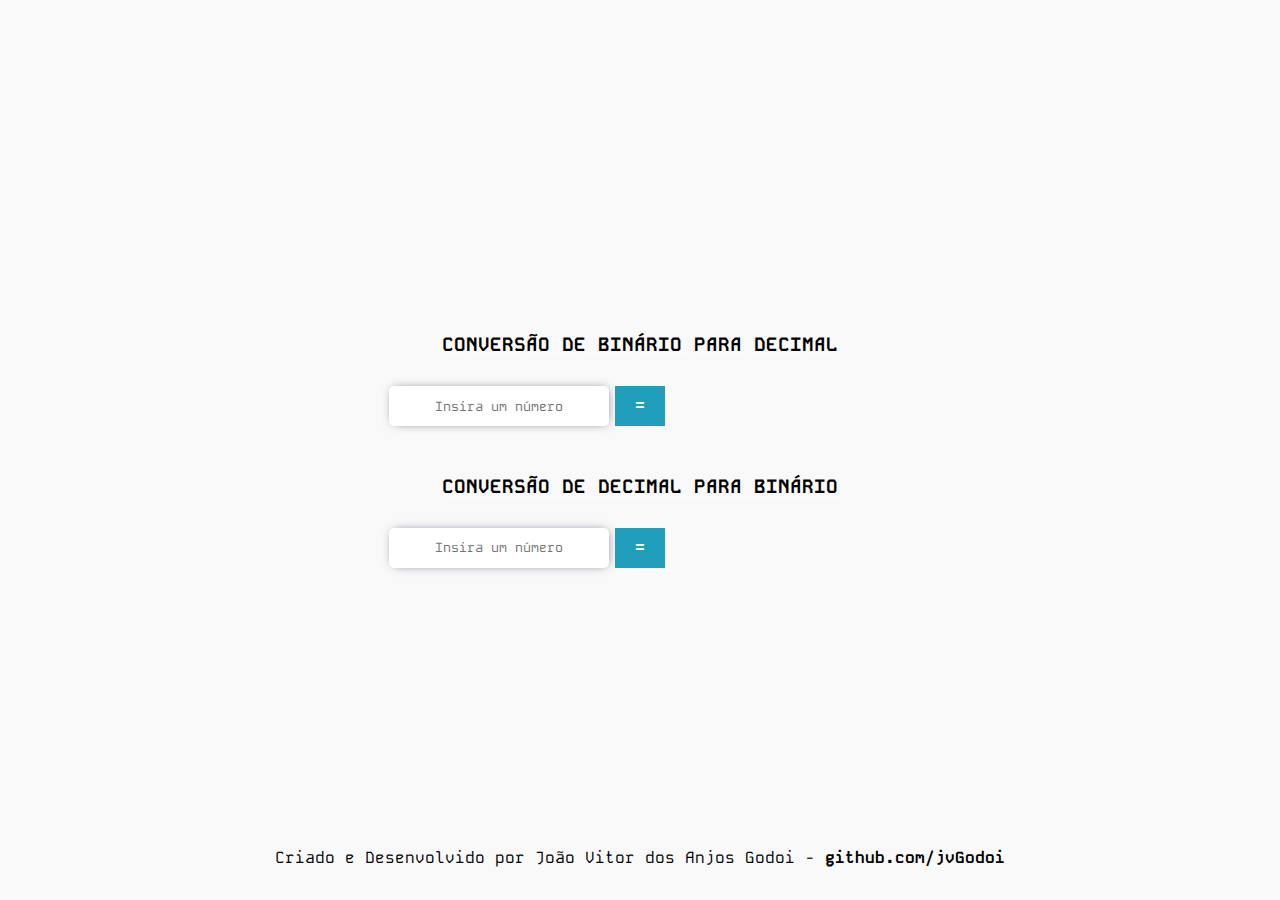
==== index.html @ 5ac254ff "Add files via upload" ====
<!DOCTYPE html>
<html lang="en">

<head>
    <meta charset="UTF-8">
    <meta name="viewport" content="width=device-width, initial-scale=1.0">
    <title>Conversão entre Binário e Decimal</title>
    <link rel="preconnect" href="https://fonts.googleapis.com">
    <link rel="preconnect" href="https://fonts.gstatic.com" crossorigin>
    <link href="https://fonts.googleapis.com/css2?family=Kode+Mono:wght@400..700&display=swap" rel="stylesheet">
    <link rel="stylesheet" href="style.css">
</head>

<body>
    <main class="principal">
        <section class="container_bin_para_dec">
            <h4 for="btn-bin" class="container_label">Conversão de Binário para Decimal</h4>
            <div class="campos_interacao">
                <input type="text" id="btn_bin" class="btn_bin--para-dec" placeholder="Insira um número" required>
                <input type="button" value="=" class="btn_result" onclick="resultCalcDecParaBin()">
                <div type="text" id="result_convert--bin-dec" class="result_convert"></div>
            </div>
        </section>
        <section class="container_dec_para_bin">
            <h4 for="btn-bin" class="container_label">Conversão de decimal para Binário</h4>
            <div class="campos_interacao">
                <input type="text" id="btn_dec" class="btn_dec--para-bin" placeholder="Insira um número" required>
                <input type="button" value="=" class="btn_result" onclick="resultCalcBinParaDec()">
                <div type="text" id="result_convert--dec-bin" class="result_convert"></div>
            </div>
        </section>
        <footer class="rodape">
            Criado e Desenvolvido por João Vitor dos Anjos Godoi - <strong>github.com/jvGodoi</strong>
        </footer>
    </main>
    <script src="main.js"></script>
</body>

</html>
---- style.css ----
* {
    margin: 0;
    padding: 0;
    box-sizing: border-box;
}

.principal {
    height: 100vh;
    width: 100vw;
    color: #000;
    display: flex;
    flex-direction: column;
    justify-content: center;
    align-items: center;
    background-color: #f9f9f9;
    font-family: "Kode Mono";
    position: relative;
}

.container_bin_para_dec,
.container_dec_para_bin {
    display: grid;
    grid-template-areas:
        "titulo titulo titulo"
        "input btn input_convert"
    ;
    margin: 1.5em 0;
    max-width: 850px;
    justify-items: center;
}

.container_label {
    grid-area: titulo;
    margin-bottom: 1.5em;
    font-size: 1.2em;
    text-transform: uppercase;
    text-decoration: 1px underline wavy #fff;
}

.btn_bin--para-dec,
.btn_dec--para-bin {
    grid-area: input;
    height: 40px;
    padding: 0 0.5em;
    text-align: center;
    border-radius: 5px;
    outline: none;
    border: none;
    font-family: "Kode Mono";
    max-width: 220px;
    min-width: 220px;
    transition: 0.3s;
    -webkit-box-shadow: 1px 0px 11px -4px rgba(66, 68, 90, 1);
    -moz-box-shadow: 1px 0px 11px -4px rgba(66, 68, 90, 1);
    box-shadow: 1px 0px 11px -4px rgba(66, 68, 90, 1);
}

.btn_bin--para-dec:hover,
.btn_dec--para-bin:hover {
    -webkit-box-shadow: 1px 0px 17px -4px rgba(66, 68, 90, 1);
    -moz-box-shadow: 1px 0px 17px -4px rgba(66, 68, 90, 1);
    box-shadow: 1px 0px 17px -4px rgba(66, 68, 90, 1);
}

.btn_bin--para-dec {
    max-width: 220px;
    min-width: 220px;
}

.campos_interacao {
    display: flex;
    column-gap: 0.4em;
}

.btn_result {
    grid-area: btn;
    width: 50px;
    cursor: pointer;
    border: none;
    outline: none;
    background-color: #219ebc;
    color: #fff;
    font-weight: bold;
    font-size: 1em;
    transition: 0.2s;
}
.btn_result:hover{
    background-color: #1e8aa5;
}

.result_convert {
    grid-area: input_convert;
    padding: 0.5em 3em;
    border-radius: 3px;
    outline: none;
    border: none;
    max-width: 220px;
    min-width: 220px;
    font-size: 1em;

}

.rodape{
    padding: 0 2em;
    text-align: center;
    position: absolute;
    bottom: 0;
    margin-bottom: 2em;
}

@media screen and (max-width: 500px) {

    .container_bin_para_dec,
    .container_dec_para_bin {
        display: grid;
        grid-template-areas:
            "titulo"
            "input"
            "btn"
            "input_convert"
        ;
        margin: 1.5em 0;
        justify-items: center;

    }

    .container_label {
        font-size: 1em;
        text-align: center;
        padding: 0 0.5em;
    }

    .campos_interacao {
        display: flex;
        flex-direction: column;
        justify-content: center;
        align-items: center;
    }

    .btn_result {
        width: 100%;
        padding: 0.5em;
        margin: 1.5em 0;
    }

    .result_convert {
        text-align: center;
        padding: 0.5em 0.1em;
        font-size: 1.3em;
        overflow-x: scroll;
    }

    .btn_bin--para-dec,
    .btn_dec--para-bin {
        height: 60px;
        font-size: 1.3em;
    }

    .btn_bin--para-dec::placeholder,
    .btn_dec--para-bin::placeholder {
        font-size: 0.6em;
    }
}
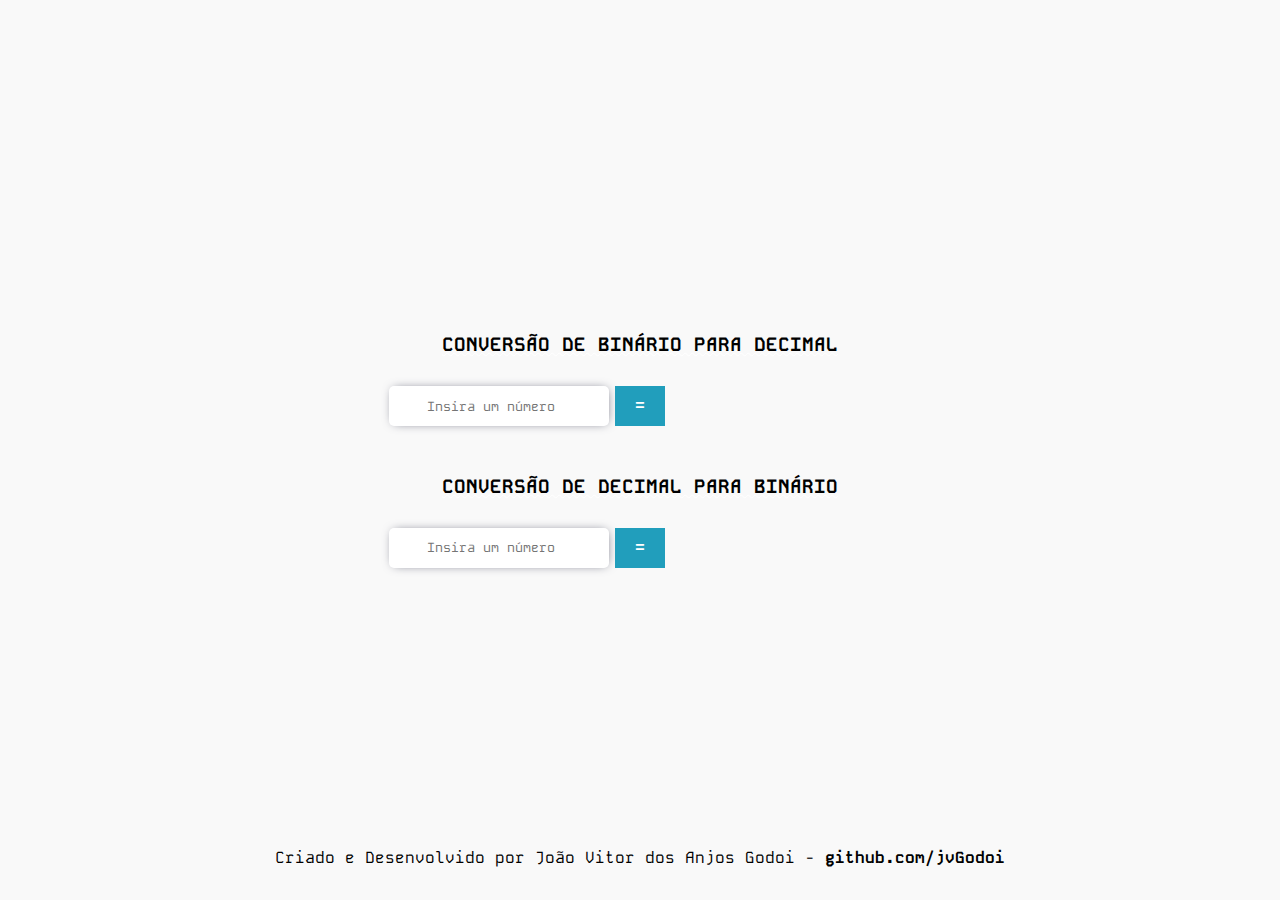
==== commit 7f01311f: "Update index.html" ====
--- a/index.html
+++ b/index.html
@@ -16,7 +16,7 @@
         <section class="container_bin_para_dec">
             <h4 for="btn-bin" class="container_label">Conversão de Binário para Decimal</h4>
             <div class="campos_interacao">
-                <input type="text" id="btn_bin" class="btn_bin--para-dec" placeholder="Insira um número" required>
+                <input type="number" id="btn_bin" class="btn_bin--para-dec" placeholder="Insira um número" required>
                 <input type="button" value="=" class="btn_result" onclick="resultCalcDecParaBin()">
                 <div type="text" id="result_convert--bin-dec" class="result_convert"></div>
             </div>
@@ -24,7 +24,7 @@
         <section class="container_dec_para_bin">
             <h4 for="btn-bin" class="container_label">Conversão de decimal para Binário</h4>
             <div class="campos_interacao">
-                <input type="text" id="btn_dec" class="btn_dec--para-bin" placeholder="Insira um número" required>
+                <input type="number" id="btn_dec" class="btn_dec--para-bin" placeholder="Insira um número" required>
                 <input type="button" value="=" class="btn_result" onclick="resultCalcBinParaDec()">
                 <div type="text" id="result_convert--dec-bin" class="result_convert"></div>
             </div>
@@ -36,4 +36,4 @@
     <script src="main.js"></script>
 </body>
 
-</html>+</html>
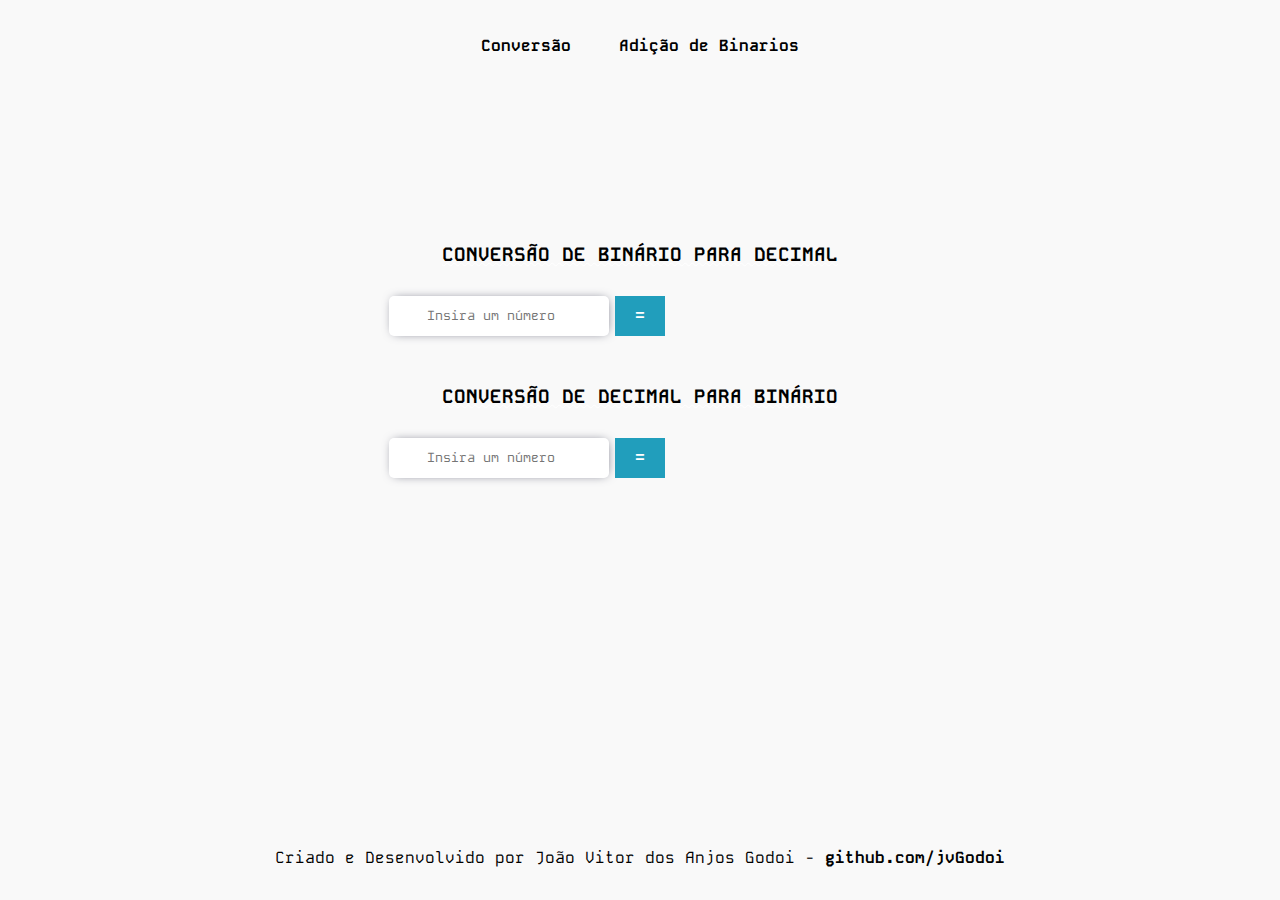
==== commit 2c47bb20: "Add files via upload" ====
--- a/index.html
+++ b/index.html
@@ -9,25 +9,42 @@
     <link rel="preconnect" href="https://fonts.gstatic.com" crossorigin>
     <link href="https://fonts.googleapis.com/css2?family=Kode+Mono:wght@400..700&display=swap" rel="stylesheet">
     <link rel="stylesheet" href="style.css">
+    <link rel="stylesheet" href="./adicBinarios.css">
 </head>
 
 <body>
     <main class="principal">
-        <section class="container_bin_para_dec">
-            <h4 for="btn-bin" class="container_label">Conversão de Binário para Decimal</h4>
-            <div class="campos_interacao">
-                <input type="number" id="btn_bin" class="btn_bin--para-dec" placeholder="Insira um número" required>
-                <input type="button" value="=" class="btn_result" onclick="resultCalcDecParaBin()">
-                <div type="text" id="result_convert--bin-dec" class="result_convert"></div>
-            </div>
-        </section>
-        <section class="container_dec_para_bin">
-            <h4 for="btn-bin" class="container_label">Conversão de decimal para Binário</h4>
-            <div class="campos_interacao">
-                <input type="number" id="btn_dec" class="btn_dec--para-bin" placeholder="Insira um número" required>
-                <input type="button" value="=" class="btn_result" onclick="resultCalcBinParaDec()">
-                <div type="text" id="result_convert--dec-bin" class="result_convert"></div>
-            </div>
+
+        <nav class="cabecalho">
+            <ul class="cabecalho_menu">
+                <li class="cabecalho_menu-itens">
+                    <a href="/index.html" class="cabecalho-menu--links">
+                        Conversão
+                    </a>
+                <li class="cabecalho_menu-itens">
+                    <a href="/adicBinarios.html" class="cabecalho-menu--links">
+                        Adição de Binarios
+                    </a>
+                </li>
+            </ul>
+        </nav>
+        <section class="container_conteudo">
+            <section class="container_bin_para_dec">
+                <h4 for="btn-bin" class="container_label">Conversão de Binário para Decimal</h4>
+                <div class="campos_interacao">
+                    <input type="number" id="btn_bin" class="btn_bin--para-dec" placeholder="Insira um número" required>
+                    <input type="button" value="=" class="btn_result" onclick="resultCalcDecParaBin()">
+                    <div type="text" id="result_convert--bin-dec" class="result_convert"></div>
+                </div>
+            </section>
+            <section class="container_dec_para_bin">
+                <h4 for="btn-bin" class="container_label">Conversão de decimal para Binário</h4>
+                <div class="campos_interacao">
+                    <input type="number" id="btn_dec" class="btn_dec--para-bin" placeholder="Insira um número" required>
+                    <input type="button" value="=" class="btn_result" onclick="resultCalcBinParaDec()">
+                    <div type="text" id="result_convert--dec-bin" class="result_convert"></div>
+                </div>
+            </section>
         </section>
         <footer class="rodape">
             Criado e Desenvolvido por João Vitor dos Anjos Godoi - <strong>github.com/jvGodoi</strong>
@@ -36,4 +53,4 @@
     <script src="main.js"></script>
 </body>
 
-</html>
+</html>--- a/style.css
+++ b/style.css
@@ -8,13 +8,19 @@
     height: 100vh;
     width: 100vw;
     color: #000;
+    background-color: #f9f9f9;
+    font-family: "Kode Mono";
+    position: relative;
+    display: flex;
+    flex-direction: column;
+}
+
+.container_conteudo {
     display: flex;
     flex-direction: column;
     justify-content: center;
     align-items: center;
-    background-color: #f9f9f9;
-    font-family: "Kode Mono";
-    position: relative;
+    margin-top: 8em;
 }
 
 .container_bin_para_dec,
@@ -84,7 +90,8 @@
     font-size: 1em;
     transition: 0.2s;
 }
-.btn_result:hover{
+
+.btn_result:hover {
     background-color: #1e8aa5;
 }
 
@@ -100,12 +107,13 @@
 
 }
 
-.rodape{
+.rodape {
     padding: 0 2em;
     text-align: center;
     position: absolute;
     bottom: 0;
     margin-bottom: 2em;
+    width: 100%;
 }
 
 @media screen and (max-width: 500px) {
--- a/adicBinarios.css
+++ b/adicBinarios.css
@@ -0,0 +1,163 @@
+* {
+    margin: 0;
+    padding: 0;
+    box-sizing: border-box;
+}
+
+.principal {
+    height: 100vh;
+    width: 100vw;
+    color: #000;
+    background-color: #f9f9f9;
+    font-family: "Kode Mono";
+    position: relative;
+    display: flex;
+    flex-direction: column;
+}
+
+.principal__container {
+    margin-top: 3em;
+    display: grid;
+    grid-template-areas:
+        "titulo titulo titulo titulo"
+        "input1 input2 btn result"
+    ;
+    justify-content: center;
+}
+
+.principal__container-titulo {
+    text-align: center;
+    grid-area: titulo;
+    font-size: 1.2em;
+    text-transform: uppercase;
+}
+
+.cabecalho {
+    width: 100vw;
+    height: 10vh;
+    display: flex;
+    align-items: center;
+    justify-content: center;
+}
+
+.cabecalho_menu {
+    display: flex;
+    gap: 3em;
+}
+
+.cabecalho_menu-itens {
+    list-style-type: none;
+}
+
+.cabecalho-menu--links {
+    color: #000;
+    text-decoration: none;
+    font-weight: bold;
+    transition: 0.2s;
+}
+
+.cabecalho-menu--links:hover {
+    color: #219EBC;
+}
+
+.secao__soma {
+    width: 100%;
+    display: flex;
+    column-gap: 0.3em;
+    align-items: center;
+    margin-top: 2em;
+}
+
+.btn-soma1 {
+    grid-area: input1;
+
+}
+
+.btn-soma2 {
+    grid-area: input2;
+}
+
+.btn-soma1,
+.btn-soma2 {
+    height: 40px;
+    padding: 0 0.5em;
+    border-radius: 5px;
+    outline: none;
+    border: none;
+    font-family: "Kode Mono";
+    max-width: 220px;
+    min-width: 220px;
+    transition: 0.3s;
+    -webkit-box-shadow: 1px 0px 11px -4px rgba(66, 68, 90, 1);
+    -moz-box-shadow: 1px 0px 11px -4px rgba(66, 68, 90, 1);
+    box-shadow: 1px 0px 11px -4px rgba(66, 68, 90, 1);
+}
+
+.fa-plus {
+    grid-area: btn;
+    background-color: #219EBC;
+    height: 40px;
+    line-height: 40px;
+    color: #fff;
+    cursor: pointer;
+    width: 50px;
+    text-align: center;
+}
+
+.result_soma {
+    grid-area: result;
+    margin-left: 1em;
+    border: none;
+    outline: none;
+    color: #000;
+    font-weight: bold;
+    font-size: 1em;
+    transition: 0.2s;
+}
+
+.rodape {
+    padding: 0 2em;
+    text-align: center;
+    position: absolute;
+    bottom: 0;
+    margin-bottom: 2em;
+    width: 100%;
+    font-family: "Kode Mono";
+}
+
+@media screen and (max-width: 500px) {
+    .cabecalho_menu{
+        flex-direction: column;
+        gap: 0.1em;
+        align-items: center;
+    }
+    .principal__container {
+        display: flex;
+        flex-direction: column;
+    }
+    .principal__container-titulo{
+        font-size: 1em;
+        text-align: center;
+        padding: 0 0.5em;
+    }
+    .inputs {
+        display: flex;
+        flex-direction: column;
+        gap: 1em;
+    }
+
+    .secao__soma {
+        display: flex;
+        align-items: center;
+        flex-direction: column;
+
+    }
+
+    .fa-plus {
+        width: 100%;
+    }
+
+    .result_soma {
+        margin: 2em 0
+    }
+}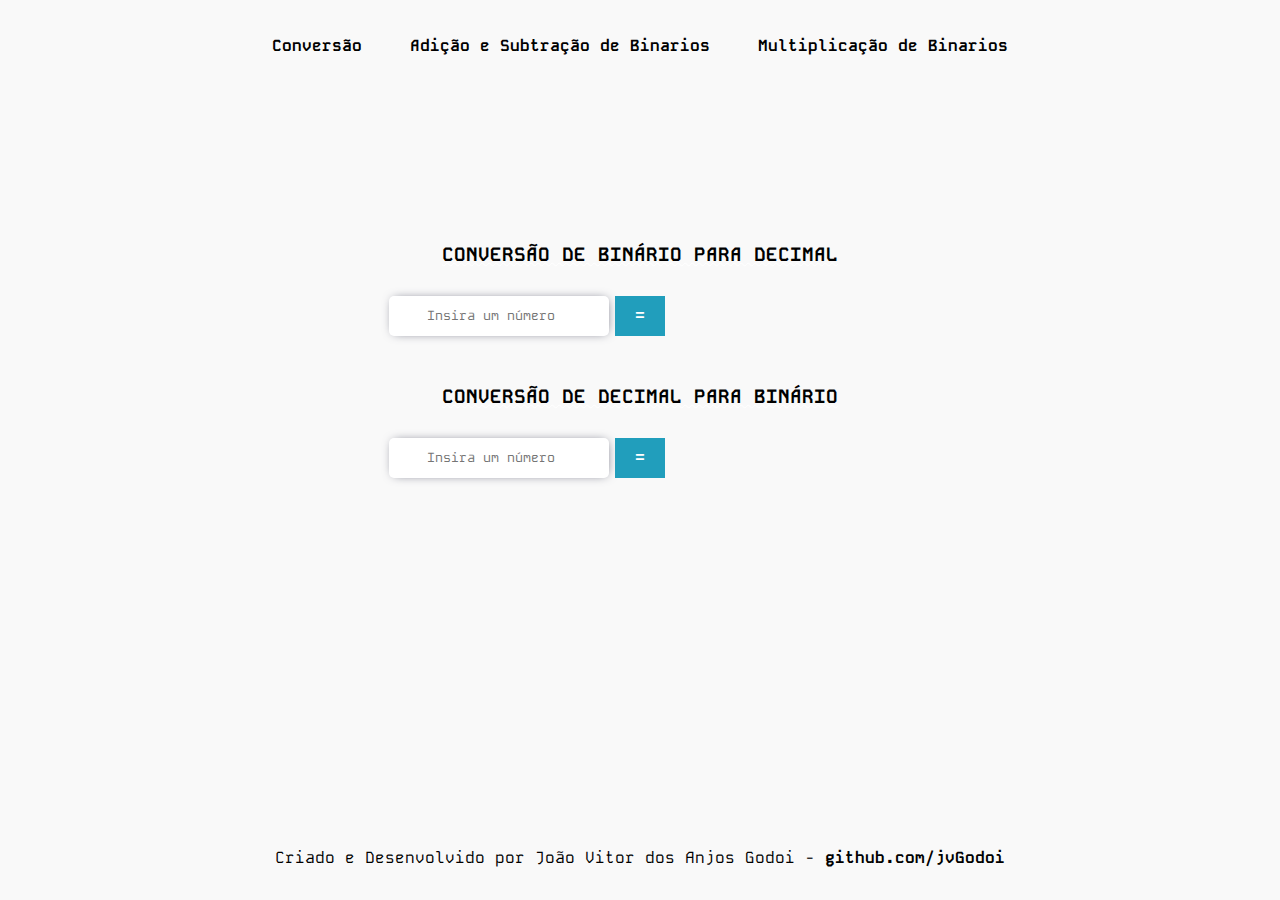
==== commit ff456fe3: "Add files via upload" ====
--- a/index.html
+++ b/index.html
@@ -8,8 +8,8 @@
     <link rel="preconnect" href="https://fonts.googleapis.com">
     <link rel="preconnect" href="https://fonts.gstatic.com" crossorigin>
     <link href="https://fonts.googleapis.com/css2?family=Kode+Mono:wght@400..700&display=swap" rel="stylesheet">
-    <link rel="stylesheet" href="style.css">
-    <link rel="stylesheet" href="./adicBinarios.css">
+    <link rel="stylesheet" href="./css/adicBinarios.css">
+    <link rel="stylesheet" href="./css/style.css">
 </head>
 
 <body>
@@ -18,12 +18,17 @@
         <nav class="cabecalho">
             <ul class="cabecalho_menu">
                 <li class="cabecalho_menu-itens">
-                    <a href="/index.html" class="cabecalho-menu--links">
+                    <a href="./index.html" class="cabecalho-menu--links">
                         Conversão
                     </a>
                 <li class="cabecalho_menu-itens">
-                    <a href="/adicBinarios.html" class="cabecalho-menu--links">
-                        Adição de Binarios
+                    <a href="./adicBinarios.html" class="cabecalho-menu--links">
+                        Adição e Subtração de Binarios
+                    </a>
+                </li>
+                <li class="cabecalho_menu-itens">
+                    <a href="./multBinarios.html" class="cabecalho-menu--links">
+                        Multiplicação de Binarios
                     </a>
                 </li>
             </ul>
@@ -50,7 +55,8 @@
             Criado e Desenvolvido por João Vitor dos Anjos Godoi - <strong>github.com/jvGodoi</strong>
         </footer>
     </main>
-    <script src="main.js"></script>
+    <script src="./js/main.js"></script>
+
 </body>
 
 </html>--- a/css/adicBinarios.css
+++ b/css/adicBinarios.css
@@ -0,0 +1,195 @@
+* {
+    margin: 0;
+    padding: 0;
+    box-sizing: border-box;
+}
+
+.principal {
+    height: 100vh;
+    width: 100vw;
+    color: #000;
+    background-color: #f9f9f9;
+    font-family: "Kode Mono";
+    position: relative;
+    display: flex;
+    flex-direction: column;
+}
+
+.container__conteudo {
+    display: flex;
+    flex-direction: column;
+    align-items: center;
+    justify-content: center;
+    margin-top: 7em;
+}
+
+.principal__container {
+    margin-top: 3em;
+    display: grid;
+    grid-template-areas:
+        "titulo titulo titulo titulo"
+        "input1 input2 btn result"
+    ;
+    justify-content: center;
+}
+
+.principal__container-titulo {
+    text-align: center;
+    grid-area: titulo;
+    font-size: 1.2em;
+    text-transform: uppercase;
+}
+
+.cabecalho {
+    width: 100vw;
+    height: 10vh;
+    display: flex;
+    align-items: center;
+    justify-content: center;
+}
+
+.cabecalho_menu {
+    display: flex;
+    gap: 3em;
+}
+
+.cabecalho_menu-itens {
+    list-style-type: none;
+}
+
+.cabecalho-menu--links {
+    color: #000;
+    text-decoration: none;
+    font-weight: bold;
+    transition: 0.2s;
+}
+
+.cabecalho-menu--links:hover {
+    color: #219EBC;
+}
+
+.secao__soma,
+.secao__sub {
+    width: 100%;
+    display: flex;
+    column-gap: 0.3em;
+    align-items: center;
+    margin-top: 2em;
+}
+
+.btn-soma1,
+.btn-sub1 {
+    grid-area: input1;
+
+}
+
+.btn-soma2,
+.btn-sub2 {
+    grid-area: input2;
+}
+
+.btn-soma1,
+.btn-soma2,
+.btn-sub1,
+.btn-sub2 {
+    height: 40px;
+    padding: 0 0.5em;
+    border-radius: 5px;
+    outline: none;
+    border: none;
+    font-family: "Kode Mono";
+    max-width: 220px;
+    min-width: 220px;
+    transition: 0.3s;
+    -webkit-box-shadow: 1px 0px 11px -4px rgba(66, 68, 90, 1);
+    -moz-box-shadow: 1px 0px 11px -4px rgba(66, 68, 90, 1);
+    box-shadow: 1px 0px 11px -4px rgba(66, 68, 90, 1);
+}
+
+.btn_result_ {
+    grid-area: btn;
+    width: 50px;
+    cursor: pointer;
+    border: none;
+    outline: none;
+    color: #000;
+    font-weight: bold;
+    font-size: 1em;
+    transition: 0.2s;
+    background-color: transparent;
+}
+
+.fa-plus {
+    grid-area: btn;
+    background-color: #219EBC;
+    height: 40px;
+    line-height: 40px;
+    color: #fff;
+    cursor: pointer;
+    width: 50px;
+    text-align: center;
+}
+
+.result_soma,
+.result_sub {
+    grid-area: result;
+    margin-left: 1em;
+    border: none;
+    outline: none;
+    color: #000;
+    font-weight: bold;
+    font-size: 1em;
+    transition: 0.2s;
+}
+
+.rodape {
+    padding: 0 2em;
+    text-align: center;
+    position: absolute;
+    bottom: 0;
+    margin-bottom: 2em;
+    width: 100%;
+    font-family: "Kode Mono";
+}
+
+@media screen and (max-width: 500px) {
+    .cabecalho_menu {
+        flex-direction: column;
+        gap: 0.1em;
+        align-items: center;
+    }
+
+    .principal__container {
+        display: flex;
+        flex-direction: column;
+    }
+
+    .principal__container-titulo {
+        font-size: 1em;
+        text-align: center;
+        padding: 0 0.5em;
+    }
+
+    .inputs {
+        display: flex;
+        flex-direction: column;
+        gap: 1em;
+    }
+
+    .secao__soma,
+    .secao__sub {
+        display: flex;
+        align-items: center;
+        flex-direction: column;
+
+    }
+
+    .fa-plus {
+        width: 100%;
+    }
+
+    .result_soma,
+    .result_sub {
+        margin: 2em 0
+    }
+}--- a/css/style.css
+++ b/css/style.css
@@ -0,0 +1,171 @@
+* {
+    margin: 0;
+    padding: 0;
+    box-sizing: border-box;
+}
+
+.principal {
+    height: 100vh;
+    width: 100vw;
+    color: #000;
+    background-color: #f9f9f9;
+    font-family: "Kode Mono";
+    position: relative;
+    display: flex;
+    flex-direction: column;
+}
+
+.container_conteudo {
+    display: flex;
+    flex-direction: column;
+    justify-content: center;
+    align-items: center;
+    margin-top: 8em;
+}
+
+.container_bin_para_dec,
+.container_dec_para_bin {
+    display: grid;
+    grid-template-areas:
+        "titulo titulo titulo"
+        "input btn input_convert"
+    ;
+    margin: 1.5em 0;
+    max-width: 850px;
+    justify-items: center;
+}
+
+.container_label {
+    grid-area: titulo;
+    margin-bottom: 1.5em;
+    font-size: 1.2em;
+    text-transform: uppercase;
+    text-decoration: 1px underline wavy #fff;
+}
+
+.btn_bin--para-dec,
+.btn_dec--para-bin {
+    grid-area: input;
+    height: 40px;
+    padding: 0 0.5em;
+    text-align: center;
+    border-radius: 5px;
+    outline: none;
+    border: none;
+    font-family: "Kode Mono";
+    max-width: 220px;
+    min-width: 220px;
+    transition: 0.3s;
+    -webkit-box-shadow: 1px 0px 11px -4px rgba(66, 68, 90, 1);
+    -moz-box-shadow: 1px 0px 11px -4px rgba(66, 68, 90, 1);
+    box-shadow: 1px 0px 11px -4px rgba(66, 68, 90, 1);
+}
+
+.btn_bin--para-dec:hover,
+.btn_dec--para-bin:hover {
+    -webkit-box-shadow: 1px 0px 17px -4px rgba(66, 68, 90, 1);
+    -moz-box-shadow: 1px 0px 17px -4px rgba(66, 68, 90, 1);
+    box-shadow: 1px 0px 17px -4px rgba(66, 68, 90, 1);
+}
+
+.btn_bin--para-dec {
+    max-width: 220px;
+    min-width: 220px;
+}
+
+.campos_interacao {
+    display: flex;
+    column-gap: 0.4em;
+}
+
+.btn_result {
+    grid-area: btn;
+    width: 50px;
+    cursor: pointer;
+    border: none;
+    outline: none;
+    background-color: #219ebc;
+    color: #fff;
+    font-weight: bold;
+    font-size: 1em;
+    transition: 0.2s;
+}
+
+.btn_result:hover {
+    background-color: #1e8aa5;
+}
+
+.result_convert {
+    grid-area: input_convert;
+    padding: 0.5em 3em;
+    border-radius: 3px;
+    outline: none;
+    border: none;
+    max-width: 220px;
+    min-width: 220px;
+    font-size: 1em;
+
+}
+
+.rodape {
+    padding: 0 2em;
+    text-align: center;
+    position: absolute;
+    bottom: 0;
+    margin-bottom: 2em;
+    width: 100%;
+}
+
+@media screen and (max-width: 500px) {
+
+    .container_bin_para_dec,
+    .container_dec_para_bin {
+        display: grid;
+        grid-template-areas:
+            "titulo"
+            "input"
+            "btn"
+            "input_convert"
+        ;
+        margin: 1.5em 0;
+        justify-items: center;
+
+    }
+
+    .container_label {
+        font-size: 1em;
+        text-align: center;
+        padding: 0 0.5em;
+    }
+
+    .campos_interacao {
+        display: flex;
+        flex-direction: column;
+        justify-content: center;
+        align-items: center;
+    }
+
+    .btn_result {
+        width: 100%;
+        padding: 0.5em;
+        margin: 1.5em 0;
+    }
+
+    .result_convert {
+        text-align: center;
+        padding: 0.5em 0.1em;
+        font-size: 1.3em;
+        overflow-x: scroll;
+    }
+
+    .btn_bin--para-dec,
+    .btn_dec--para-bin {
+        height: 60px;
+        font-size: 1.3em;
+    }
+
+    .btn_bin--para-dec::placeholder,
+    .btn_dec--para-bin::placeholder {
+        font-size: 0.6em;
+    }
+}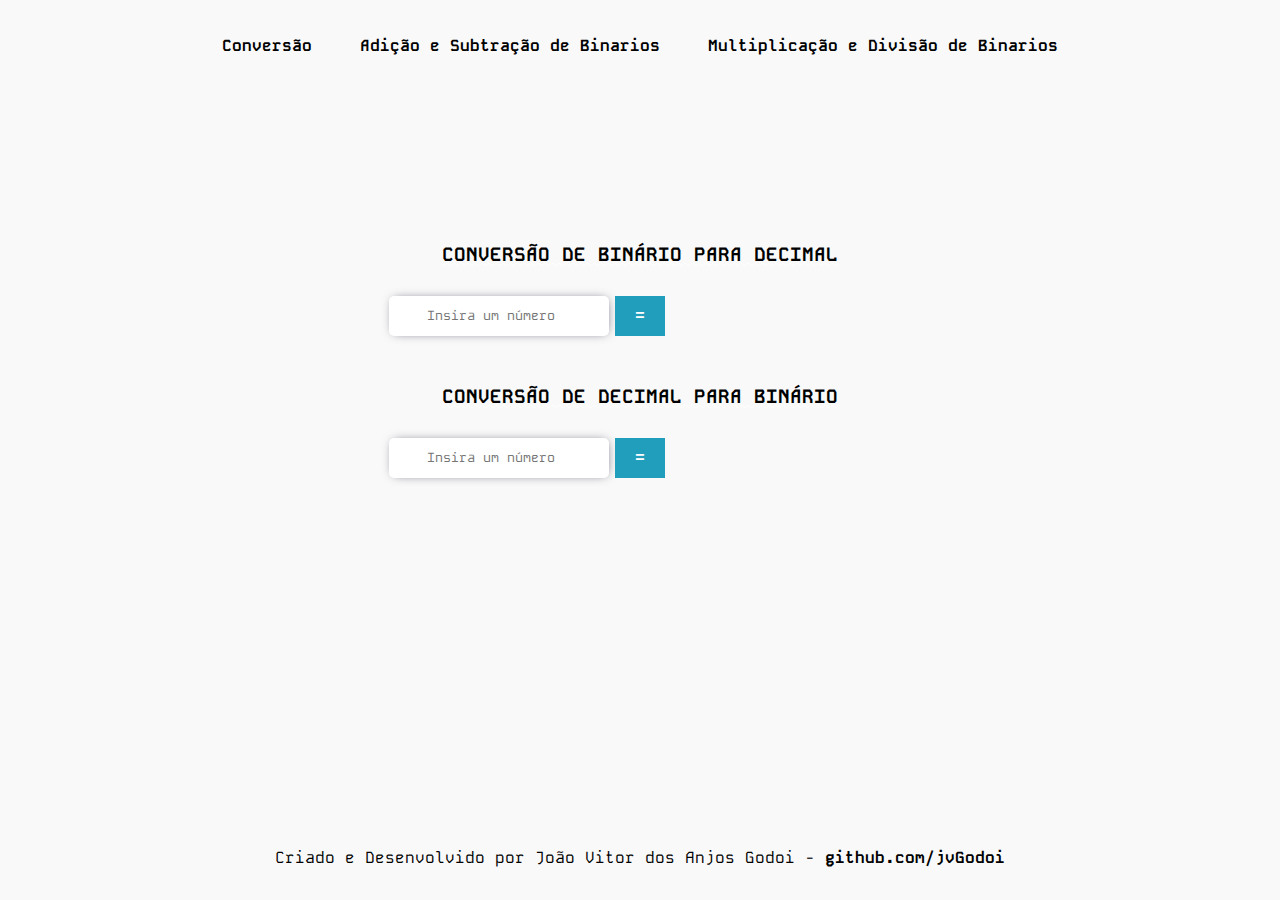
==== commit 4cd93ea5: "Update index.html" ====
--- a/index.html
+++ b/index.html
@@ -28,7 +28,7 @@
                 </li>
                 <li class="cabecalho_menu-itens">
                     <a href="./multBinarios.html" class="cabecalho-menu--links">
-                        Multiplicação de Binarios
+                        Multiplicação e Divisão de Binarios
                     </a>
                 </li>
             </ul>
@@ -59,4 +59,4 @@
 
 </body>
 
-</html>+</html>
